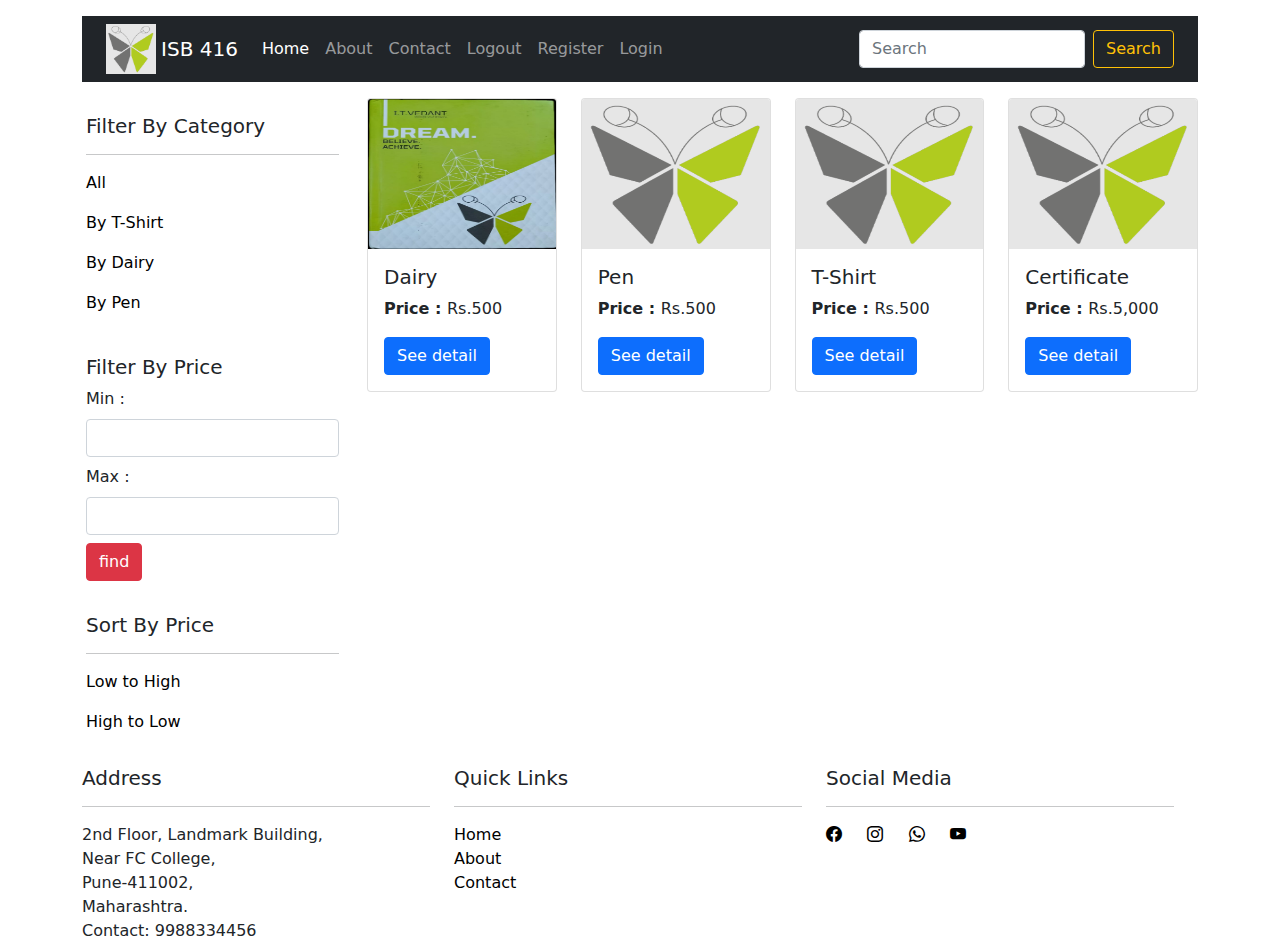
==== index.html @ fa702f30 "Add files via upload" ====
<!DOCTYPE html>
<html lang="en">
<head>
    <meta charset="UTF-8">
    <meta name="viewport" content="width=device-width, initial-scale=1.0">
    <link rel="stylesheet" href="static/css/bootstrap.min.css">
    <link rel="stylesheet" href="static/css/style.css">
    <link rel="stylesheet" href="https://cdn.jsdelivr.net/npm/bootstrap-icons@1.11.3/font/bootstrap-icons.min.css">
    <title>ITVEDANT Shopping Bazaar</title>
</head>
<body>
    <div class="container">
        <!--1st row start or header section start-->
        <div class="row">
            <div class="col-md-12 mt-3">
                <nav class="navbar navbar-expand-lg navbar navbar-dark bg-dark">
                    <div class="container-fluid">
                        <img src="static/images/ITVedant.png" alt="" width="50" height="50"> &nbsp;
                      <a class="navbar-brand" href="index.html">ISB 416</a>
                      <button class="navbar-toggler" type="button" data-bs-toggle="collapse" data-bs-target="#navbarSupportedContent" aria-controls="navbarSupportedContent" aria-expanded="false" aria-label="Toggle navigation">
                        <span class="navbar-toggler-icon"></span>
                      </button>
                      <div class="collapse navbar-collapse" id="navbarSupportedContent">
                        <ul class="navbar-nav me-auto mb-2 mb-lg-0">
                          <li class="nav-item">
                            <a class="nav-link active" aria-current="page" href="index.html">Home</a>
                          </li>
                          <li class="nav-item">
                            <a class="nav-link" href="about.html">About</a>
                          </li>
                          <li class="nav-item">
                            <a class="nav-link" href="Contact.html">Contact</a>
                          </li>
                          <li class="nav-item">
                            <a class="nav-link" href="#">Logout</a>
                          </li>
                          <li class="nav-item">
                            <a class="nav-link" href="Register.html">Register</a>
                          </li>
                          <li class="nav-item">
                            <a class="nav-link" href="Login.html">Login</a>
                          </li>
                      
                        </ul>
                        <form class="d-flex">
                          <input class="form-control me-2" type="search" placeholder="Search" aria-label="Search">
                          <button class="btn btn-outline-warning" type="submit">Search</button>
                        </form>
                      </div>
                    </div>
                  </nav>            
                </div>
        </div><!--!st row end or header section end-->

    <!--2nd row start or main section start-->
      <div  class="row mt-3 bglight">
        <div class="col-md-3 p-3 ">
          <h5>Filter By Category</h5><hr>
          <p><a href="#">All</a></p>
          <p><a href="#">By T-Shirt</a></p>
          <p><a href="#">By Dairy</a></p>
          <p><a href="#">By Pen</a></p>
          <br>
          <h5>Filter By Price</h5>
          <form method="get" action="#">
            <div class="mb-2">
              <label for="Input1" class="form-label">Min :</label>
              <input type="number" class="form-control" id="Input1" >
            </div>
  
            <div class="mb-2">
              <label for="Input2" class="form-label">Max :</label>
              <input type="number" class="form-control" id="Input2" >
            </div>
  
            <div class="mb-2">
              <input type="submit" value="find" class="btn btn-danger">
            </div>
          </form>
          <br>
          <h5>Sort By Price</h5><hr>
          <p><a href="#">Low to High</a></p>
          <p><a href="#">High to Low</a></p>
        </div>
      <!--sidebar end-->
            
          <div class="col-md-9">
            <div class="row">
                  <div class="col-md-3">
                    <div class="card" style="width: 100%;">
                      <img src="static/images/Dairy.jpeg" class="card-img-top" alt="..." height="150px">
                      <div class="card-body">
                        <h5 class="card-title">Dairy</h5>
                        <p class="card-text"><b>Price : </b>Rs.500</p>
                        <a href="product_details.html" class="btn btn-primary">See detail</a>
                      </div>
                    </div>            
                  </div>

                  <div class="col-md-3">
                    <div class="card" style="width: 100%;">
                      <img src="static/images/ITVedant.png" class="card-img-top" alt="..." height="150px">
                      <div class="card-body">
                        <h5 class="card-title">Pen</h5>
                        <p class="card-text"><b>Price : </b>Rs.500</p>
                        <a href="#" class="btn btn-primary">See detail</a>
                      </div>
                    </div>
                  </div>         

                  <div class="col-md-3">
                    <div class="card" style="width: 100%;">
                      <img src="static/images/ITVedant.png" class="card-img-top" alt="..." height="150px">
                      <div class="card-body">
                        <h5 class="card-title">T-Shirt</h5>
                        <p class="card-text"><b>Price : </b>Rs.500</p>
                        <a href="#" class="btn btn-primary">See detail</a>
                      </div>
                    </div>
                  </div>

                  <div class="col-md-3">
                    <div class="card" style="width: 100%;">
                      <img src="static/images/ITVedant.png" class="card-img-top" alt="..." height="150px">
                      <div class="card-body">
                        <h5 class="card-title">Certificate</h5>
                        <p class="card-text"><b>Price : </b>Rs.5,000</p>
                        <a href="#" class="btn btn-primary">See detail</a>
                      </div>
                    </div>
                  </div>
          </div>
          
    </div><!--product lists end-->
        <!--2nd row end or main section end-->

    <!--3rd row start or footer start-->
    <div class="row">
    <div class="col-md-4">
        <h5>Address</h5><hr>
        2nd Floor, Landmark Building,<br>
        Near FC College,<br>
        Pune-411002,<br>
        Maharashtra.<br>
        Contact: 9988334456
    </div>
    <div class="col-md-4">
        <h5>Quick Links</h5><hr>
        <a href="index.html">Home</a><br>
        <a href="about.html">About</a><br>
        <a href="Contact.html">Contact</a>
    </div>
    <div class="col-md-4">
        <h5>Social Media</h5><hr>
        <a href="https://www.facebook.com/itvedant"><i class="bi bi-facebook"></i></a> &nbsp; &nbsp;
        <a href="https://www.instagram.com/itvedant/"><i class="bi bi-instagram"></i></a> &nbsp; &nbsp;
        <a href="https://api.whatsapp.com/send?phone=919205004404&text=Hi,%20I%20went%20through%20Itvedant%27s%20website%20and%20came%20to%20know%20about%20a%20course%20which%20I%20am%20interested%20in.%20Need%20more%20assistance%20from%20you.%20Thank%20you"><i class="bi bi-whatsapp"></i></a> &nbsp; &nbsp;
        <a href="https://www.youtube.com/channel/UCZ-3vm-2NwZiGpFm5TV8lRA"><i class="bi bi-youtube"></i></a> &nbsp; &nbsp;
    </div>
    </div>
    
    </div>
    <script src="static/js/bootstrap.min.js"></script>
    <script src="static/js/popper.js"></script>
</body>
</html>
---- static/css/style.css ----
.box{
    border-style: solid;
    height: 200px;
}
a{
    text-decoration: none;
    color: black;
}
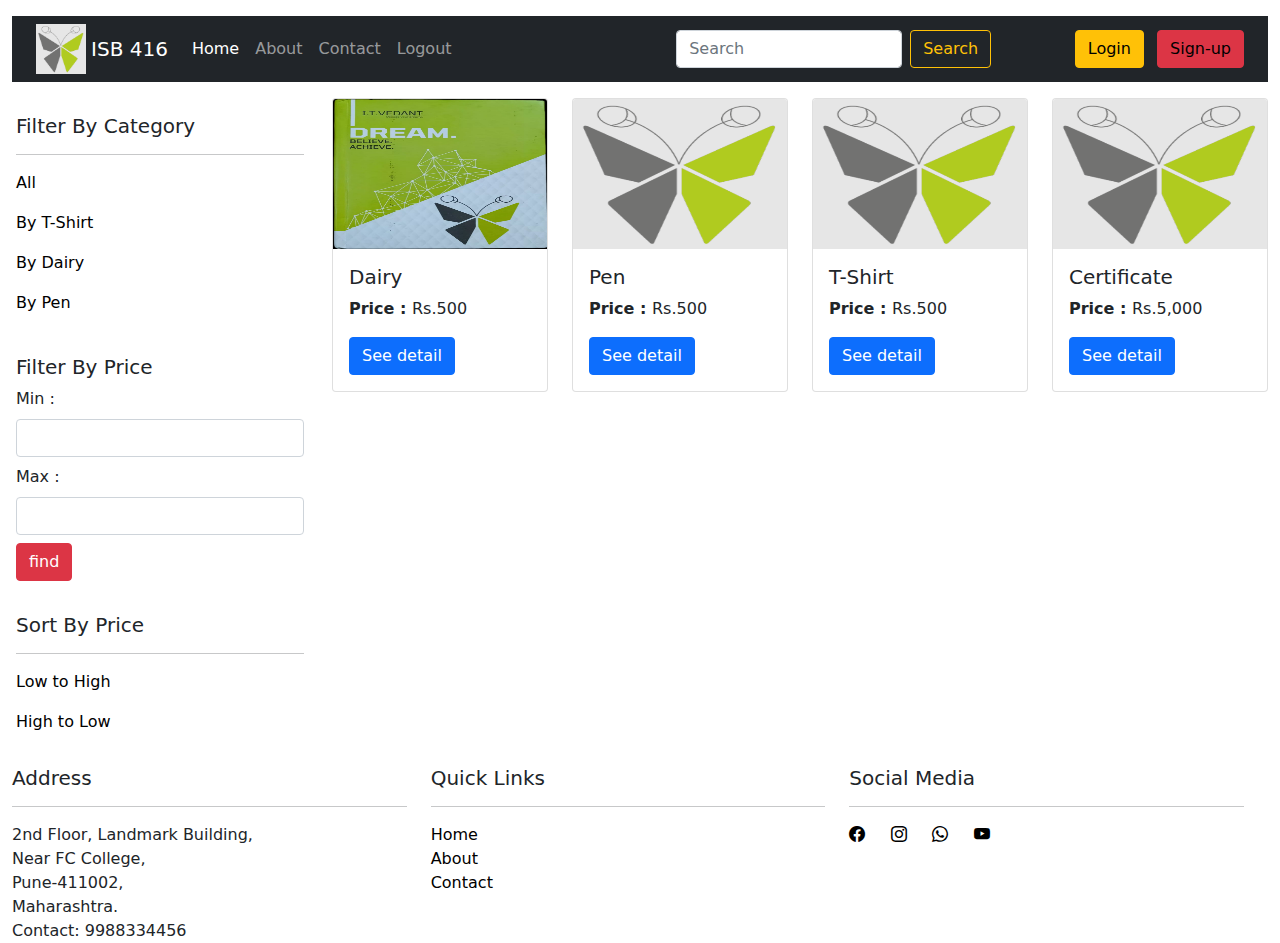
==== commit 8aed3900: "index.html" ====
--- a/index.html
+++ b/index.html
@@ -9,14 +9,14 @@
     <title>ITVEDANT Shopping Bazaar</title>
 </head>
 <body>
-    <div class="container">
+    <div class="container-fluid">
         <!--1st row start or header section start-->
         <div class="row">
             <div class="col-md-12 mt-3">
                 <nav class="navbar navbar-expand-lg navbar navbar-dark bg-dark">
                     <div class="container-fluid">
                         <img src="static/images/ITVedant.png" alt="" width="50" height="50"> &nbsp;
-                      <a class="navbar-brand" href="index.html">ISB 416</a>
+                      <a class="navbar-brand" href="main.html">ISB 416</a>
                       <button class="navbar-toggler" type="button" data-bs-toggle="collapse" data-bs-target="#navbarSupportedContent" aria-controls="navbarSupportedContent" aria-expanded="false" aria-label="Toggle navigation">
                         <span class="navbar-toggler-icon"></span>
                       </button>
@@ -32,20 +32,20 @@
                             <a class="nav-link" href="Contact.html">Contact</a>
                           </li>
                           <li class="nav-item">
-                            <a class="nav-link" href="#">Logout</a>
-                          </li>
-                          <li class="nav-item">
-                            <a class="nav-link" href="Register.html">Register</a>
-                          </li>
-                          <li class="nav-item">
-                            <a class="nav-link" href="Login.html">Login</a>
+                            <a class="nav-link" href="index.html">Logout</a>
                           </li>
                       
                         </ul>
                         <form class="d-flex">
                           <input class="form-control me-2" type="search" placeholder="Search" aria-label="Search">
-                          <button class="btn btn-outline-warning" type="submit">Search</button>
-                        </form>
+                          <button class="btn btn-outline-warning me-5" type="submit">Search</button>
+                        </form> &nbsp; &nbsp; &nbsp; &nbsp;
+                        <div class="text-end">
+                            <button type="button" class="btn btn-outline-warning me-2 btn-warning"><a href="Login.html">Login
+                            </a></button>
+        
+                            <button type="button" class="btn btn-danger"><a href="Register.html">Sign-up</a></button>
+                          </div>
                       </div>
                     </div>
                   </nav>            
@@ -96,7 +96,7 @@
                       </div>
                     </div>            
                   </div>
-
+   
                   <div class="col-md-3">
                     <div class="card" style="width: 100%;">
                       <img src="static/images/ITVedant.png" class="card-img-top" alt="..." height="150px">
@@ -162,5 +162,6 @@
     </div>
     <script src="static/js/bootstrap.min.js"></script>
     <script src="static/js/popper.js"></script>
+    </div>
 </body>
-</html>+</html>
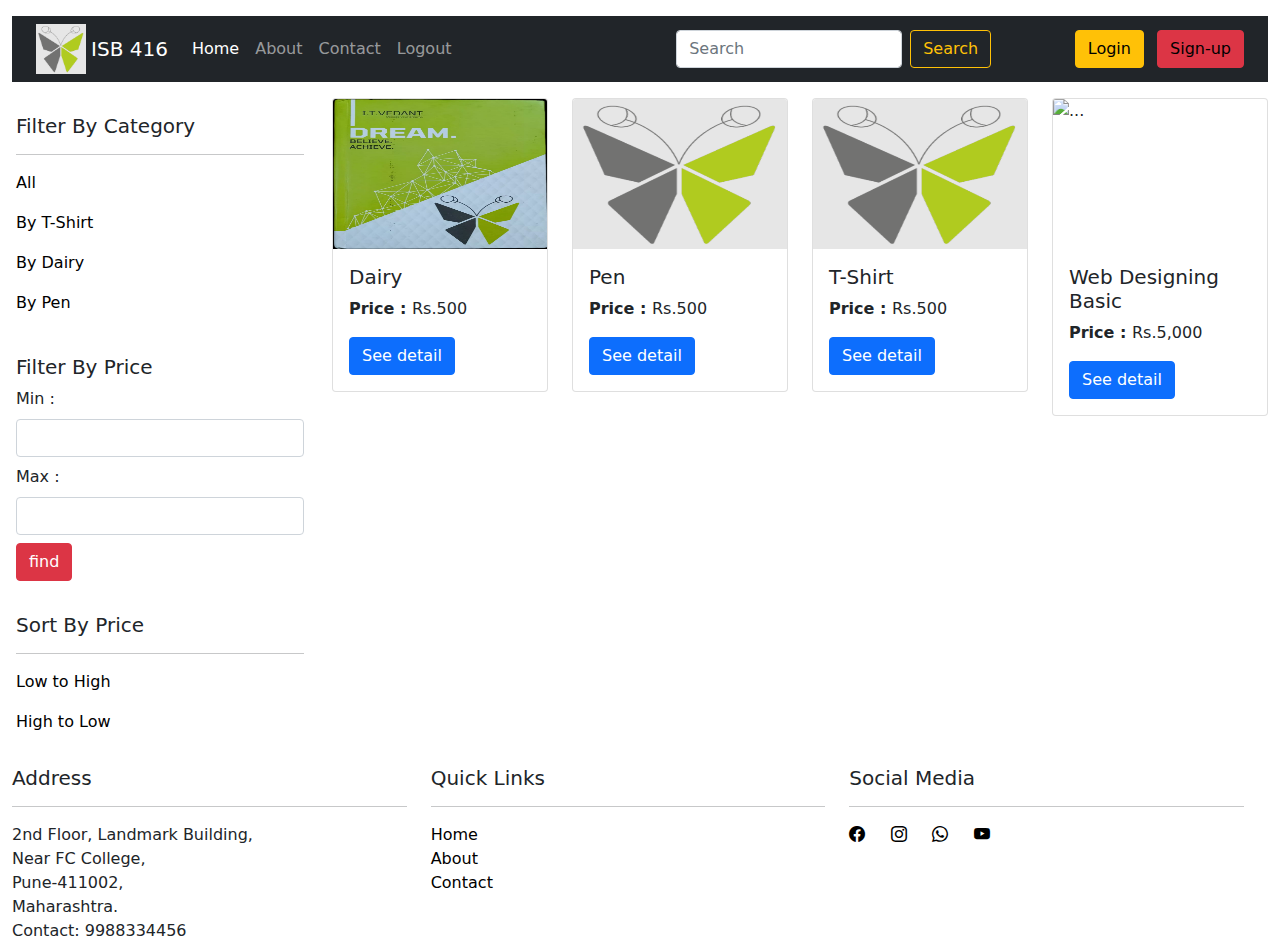
==== commit 380a1709: "index.html" ====
--- a/index.html
+++ b/index.html
@@ -119,11 +119,11 @@
                     </div>
                   </div>
 
-                  <div class="col-md-3">
+                 <div class="col-md-3">
                     <div class="card" style="width: 100%;">
-                      <img src="static/images/ITVedant.png" class="card-img-top" alt="..." height="150px">
+                      <img src="static/images/webdesigningbasics.jpeg" class="card-img-top" alt="..." height="150px">
                       <div class="card-body">
-                        <h5 class="card-title">Certificate</h5>
+                        <h5 class="card-title">Web Designing Basic</h5>
                         <p class="card-text"><b>Price : </b>Rs.5,000</p>
                         <a href="#" class="btn btn-primary">See detail</a>
                       </div>
